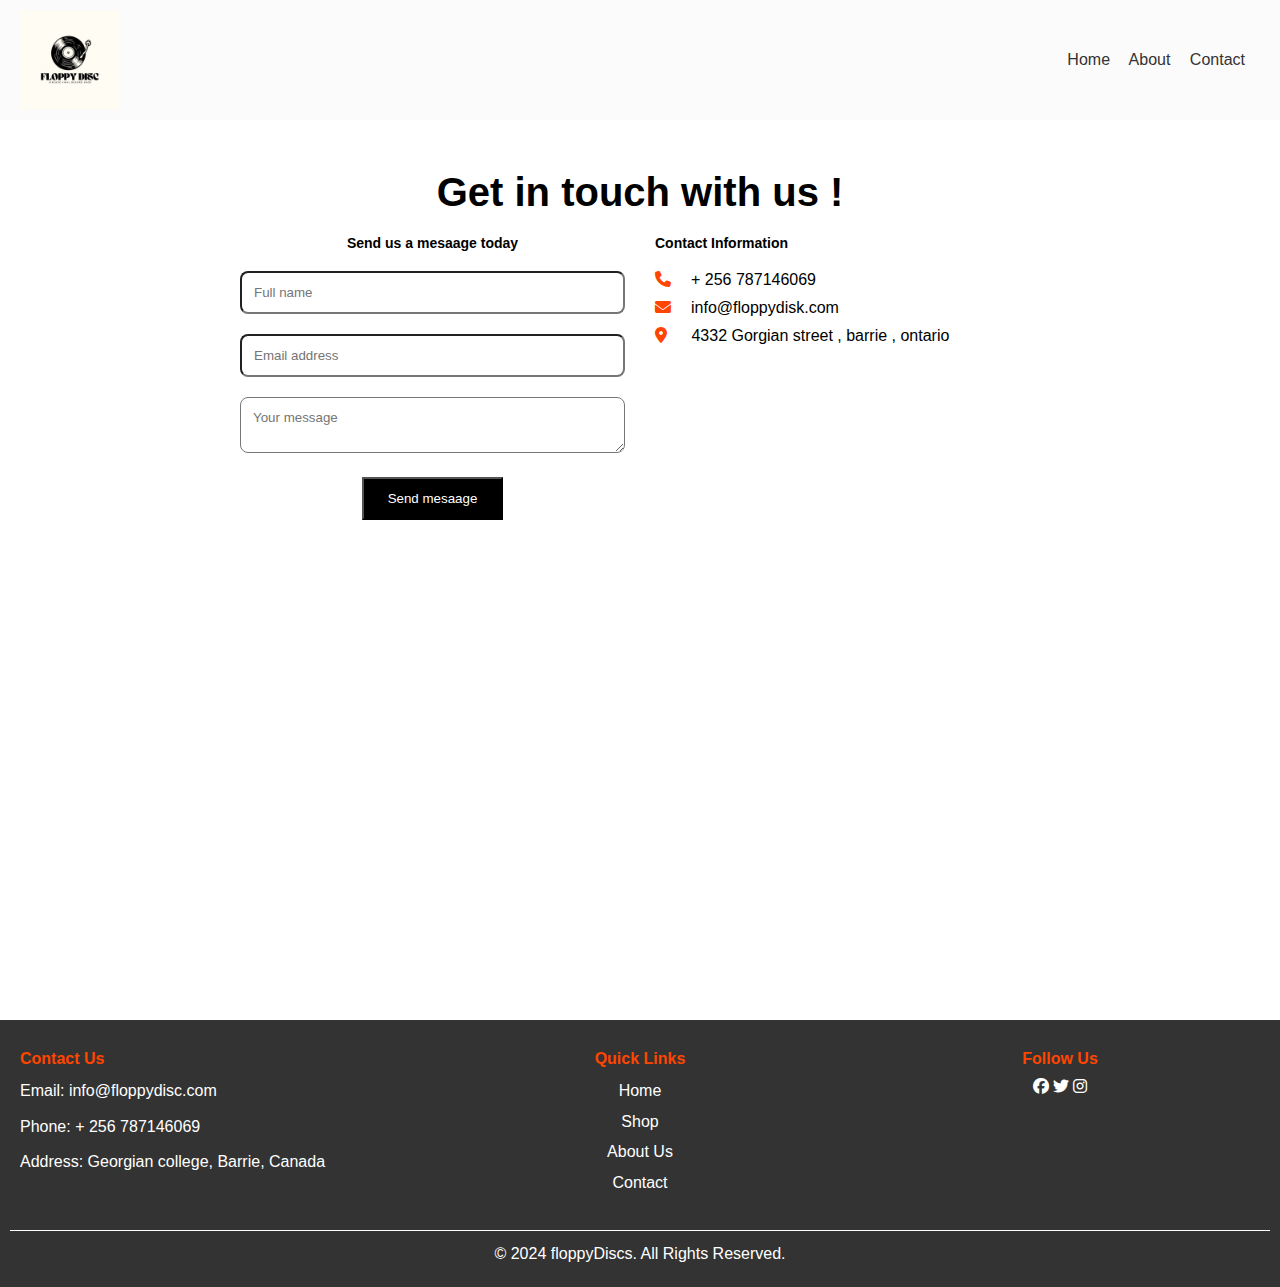
==== Contact.html @ 8c212fae "Added contact page" ====
<!DOCTYPE html>
<html lang="en">
<head>
    <meta charset="UTF-8">
    <meta name="viewport" content="width=device-width, initial-scale=1.0">
    <title>Contact us</title>
    <link rel="stylesheet" href="Contact.css">  <!--css link-->
    <link rel="stylesheet" href="https://cdnjs.cloudflare.com/ajax/libs/font-awesome/6.7.1/css/all.min.css"> <!-- link for icons-->
</head>

<body>

    <header>
        <!-- Logo image for Floppy Discs -->
        <img src="images/WhatsApp Image 2024-11-12 at 10.50.47 AM.jpeg" alt="Floppy Discs Logo" class="logo">
        <!-- Navigation bar with links to other pages -->
        <nav>
            <a href="index(1).html">Home</a>
            <a href="aboutpage.html" >About</a>
            <a href="Contact.html" >Contact</a>
          
        </nav>
        
    </header>





    <section class="Contact">
        <div class="container">
<h2> Get in touch with us !</h2>
<div class="contact-wrapper">

    <div class="contact-form">
        <h3>Send us a mesaage today</h3>
        <form>
<div class="form-group">
<input type="text" name="name" placeholder="Full name">
</div>
<div class="form-group">
    <input type="Email" name="name" placeholder="Email address">
    </div>

    <div class="form-group">
        <textarea name="message" placeholder="Your message"></textarea>
        </div>
        <button type="submit">Send mesaage</button>
    
        </form>


    </div>

<div class="contact-info">
    <h3> Contact Information</h3>
    <p><i class="fas fa-phone"> </i>+ 256 787146069</p>
    <p><i  class="fas fa-envelope"></i>info@floppydisk.com</p>
    <p><i class="fas fa-map-marker-alt"></i> 4332 Gorgian street , barrie , ontario</p>

</div>

</div>




        </div>




    </section>





    <footer>
        <div class="footer-container">
            <div class="contact-info">
                <h4>Contact Us</h4>
                <p>Email: info@floppydisc.com</p>
                <p>Phone: + 256 787146069</p>
                <p>Address: Georgian college, Barrie, Canada</p>
            </div>
            <div class="quick-links">
                <h4>Quick Links</h4>
                <ul>
                    <li><a href="index.html">Home</a></li>
                    <li><a href="shop.html">Shop</a></li>
                    <li><a href="about.html">About Us</a></li>
                    <li><a href="contact.html">Contact</a></li>
                </ul>
            </div>
            <div class="social-media">
                <h4>Follow Us</h4>
                
                <i class="fa-brands fa-facebook"></i>
                <i class="fa-brands fa-twitter"></i>
                <i class="fa-brands fa-instagram" ></i>
            </div>
        </div>
        <div class="footer-bottom">
            <p>&copy; 2024 floppyDiscs. All Rights Reserved.</p>
        </div>
    </footer>
    
</body>
</html>
---- Contact.css ----
*{
    margin: 0px;
    padding: 0px;
    box-sizing: border-box;
    font-family: sans-serif;
    
    }
    
    
    header {
        background: #fcfbfb; /* Light background for the header */
        color: #fff; /* White text (though not visible with current background) */
        padding: 10px 20px; /* Space around the header content */
        display: flex; /* Flexbox for layout control */
        justify-content: space-between; /* Space between logo and nav */
        align-items: center; /* Center items vertically */
    }
    
    /* Style the logo image in the header */
    .logo {
        max-height: 100px; /* Restricts the height of the logo */
        width: 100px;
    }
    
    nav a:hover {
        background-color: #d4cfcf; /* Light grey background on hover */
    }
    
    nav a {
        color: #333;
        text-decoration: none;
        margin-right: 15px;
    }
    
    
    .Contact{
    min-height: 100vh;
    background-color: white;
    padding: 50px;
    text-align: center;
    
    }
    
    
    .container {
        max-width: 800px;
        margin:0 auto ;
    
    
    }
    
    
    .container h2{
    
        font-size: 40px;
        margin-bottom: 20px;
        color: black;
    
    }
    
    .contact-wrapper {
    display: grid;
    grid-template-columns: repeat(2 , 1fr);
    grid-gap: 30px;
    
    }
    
    .contact-form h3{
        font-size: 14px;
        margin-bottom: 20px;
        color: black;
    
    
    }
    
    .form-group{
        margin-bottom: 20px;
    }
    
    input, textarea{
    width:100%;
    padding: 12px;
    border-radius: 8px;
    
    background-color: white;
    color: black;
    
    }
    
    input:focus,
    textarea:focus{
        outline: none;
        box-shadow: 0 0 8px black;
    }
    
    
    button{
     display: inline-block ;
     padding: 12px 24px;
     background-color: black;
     color: white;
     cursor: pointer;
     transition: 0.3s ease;
    
    }
    
    button:hover {
        background-color: #ff4500;
    }
    
    .contact-info{
        text-align: left;
       
        }
    
    
    
    .contact-info h3{
        font-size: 14px;
        margin-bottom: 20px;
        color:black;
    }
    
    .contact-info p {
    
        margin-bottom: 10px;
        color: black;
    }
    
    .contact-info i{
     color: #ff4500;
     margin-right: 20px;
    
    
    }
    
    
    
    @media screen and  (max-width: 768px) {
    .container{
        padding: 20px;
    }
    .contact-wrapper {
         grid-template-columns: 1fr;
    }
    }
    
    footer {
        background: #333;
        color: #fff;
        text-align: center;
        padding: 20px 10px;
        position: relative;
    
        footer {
            background: #333;
            color: #fff;
            padding: 20px;
            font-size: 0.9em;
            }
            .footer-container {
            display: flex;
            flex-wrap: wrap;
            justify-content: space-between;
            margin-bottom: 20px;
            }
            .footer-container div {
            flex: 1;
            margin: 10px;
            min-width: 200px;
            }
    .contact-info p {
        color: white;
    }
    
            .contact-info, .quick-links, .social-media {
                margin-bottom: 20px;}
                
    
                h4 {
                    margin-bottom: 10px;
                    color: #ff4500;
                    }
                    p, ul {
                    margin: 0;
                    line-height: 1.6;
                    }
                    ul {
                    list-style: none;
                    padding: 0;
                    }
                    ul li {
                    margin-bottom: 5px;
                    }
                    ul li a {
                    text-decoration: none;
                    color: #fff;
                    transition: color 0.3s ease;
                    }
                    ul li a:hover {
                    color: #ff4500;
                    }
    
    
                .social-media a {
                    margin-right: 10px;
                    font-size: 1.5em;
                    text-decoration: none;
                    color: #fff;
                    transition: color 0.3s ease;
                    }
                    .social-media a:hover {
                    color: #ff4500;
                    }
    
                    .footer-bottom {
                        text-align: center;
                        border-top: 1px solid white;
                        padding-top: 10px;
                        }
                        .fa-brands:hover {
                        color: #ff4500;
                        
                        }
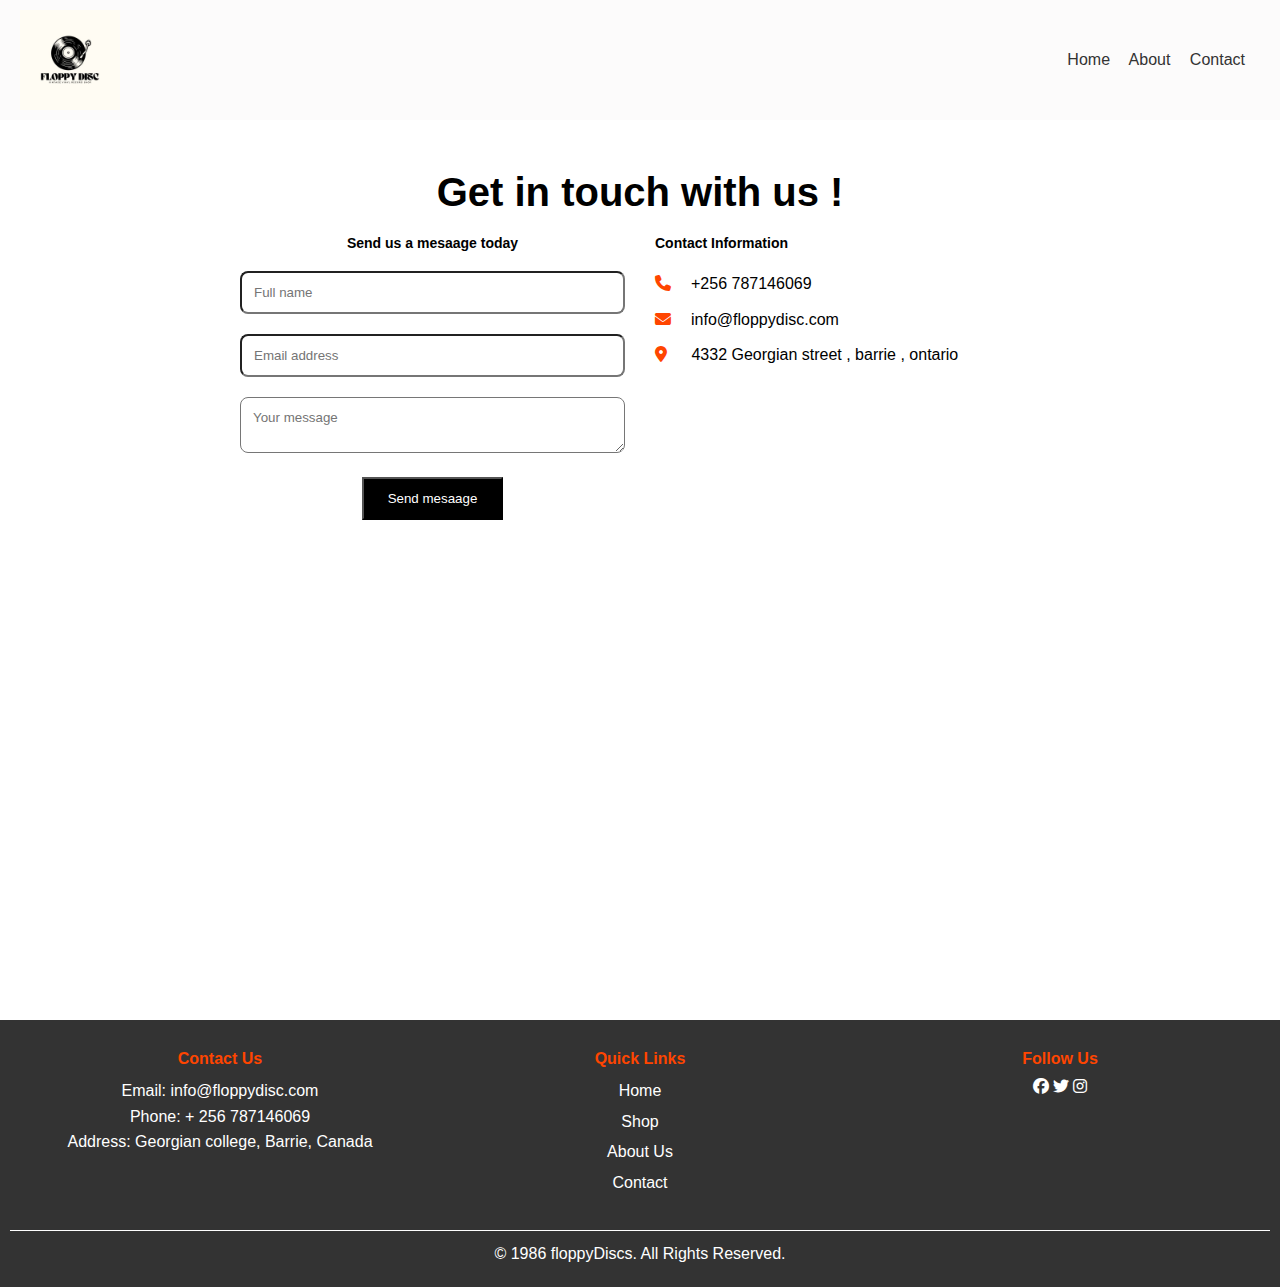
==== commit 4096bc33: "fixed it up" ====
--- a/Contact.html
+++ b/Contact.html
@@ -52,13 +52,13 @@
 
     </div>
 
-<div class="contact-info">
-    <h3> Contact Information</h3>
-    <p><i class="fas fa-phone"> </i>+ 256 787146069</p>
-    <p><i  class="fas fa-envelope"></i>info@floppydisk.com</p>
-    <p><i class="fas fa-map-marker-alt"></i> 4332 Gorgian street , barrie , ontario</p>
-
-</div>
+    <div class="contact-info">
+        <h3> Contact Information</h3>
+        <p><i class="fas fa-phone"></i>+256 787146069</p>
+        <p><i  class="fas fa-envelope"></i>info@floppydisc.com</p>
+        <p><i class="fas fa-map-marker-alt"></i> 4332 Georgian street , barrie , ontario</p>
+    
+    </div>
 
 </div>
 
@@ -78,7 +78,7 @@
 
     <footer>
         <div class="footer-container">
-            <div class="contact-info">
+            <div class="contact us">
                 <h4>Contact Us</h4>
                 <p>Email: info@floppydisc.com</p>
                 <p>Phone: + 256 787146069</p>
@@ -87,9 +87,9 @@
             <div class="quick-links">
                 <h4>Quick Links</h4>
                 <ul>
-                    <li><a href="index.html">Home</a></li>
-                    <li><a href="shop.html">Shop</a></li>
-                    <li><a href="about.html">About Us</a></li>
+                    <li><a href="index(1).html">Home</a></li>
+                    <li><a href="productpage.html">Shop</a></li>
+                    <li><a href="aboutpage.html">About Us</a></li>
                     <li><a href="contact.html">Contact</a></li>
                 </ul>
             </div>
@@ -102,7 +102,7 @@
             </div>
         </div>
         <div class="footer-bottom">
-            <p>&copy; 2024 floppyDiscs. All Rights Reserved.</p>
+            <p>&copy; 1986 floppyDiscs. All Rights Reserved.</p>
         </div>
     </footer>
     
--- a/Contact.css
+++ b/Contact.css
@@ -174,9 +174,8 @@
             margin: 10px;
             min-width: 200px;
             }
-    .contact-info p {
-        color: white;
-    }
+        }
+    
     
             .contact-info, .quick-links, .social-media {
                 margin-bottom: 20px;}
